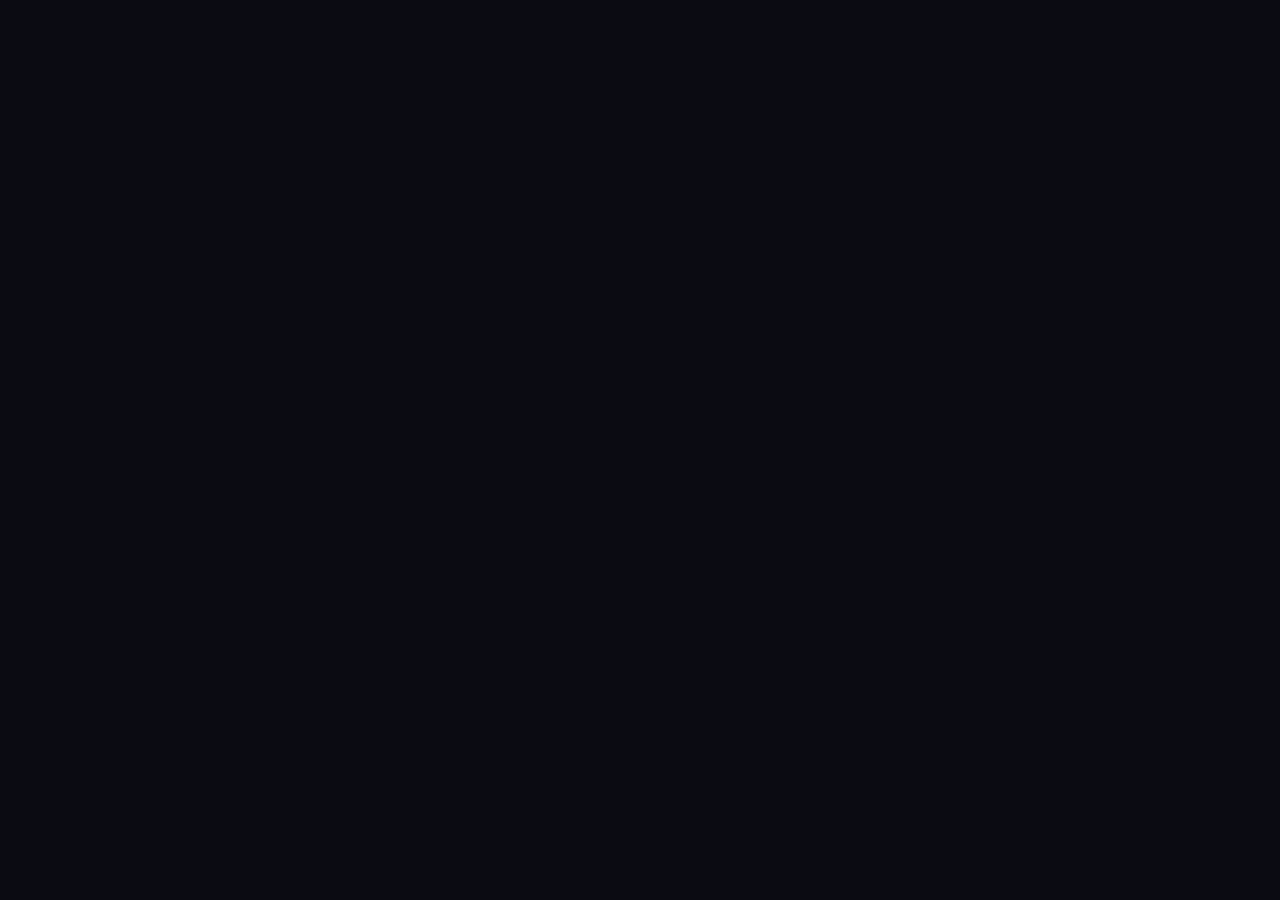
==== odin/web/index.html @ 6ea65ce9 "Phase 1: scaffold Odin/wasm port with text-grid canvas page Co-Authored-By: Claude Sonnet 5.5 <norep" ====
<!doctype html>
<html lang="en">
<head>
<meta charset="utf-8">
<meta name="viewport" content="width=device-width, initial-scale=1, user-scalable=no">
<title>Gwen's Peregrination II</title>
<style>
  html, body { margin: 0; height: 100%; background: #0b0b12; overflow: hidden; }
  body { display: flex; align-items: center; justify-content: center; }
  canvas {
    width: min(100vw, calc(100vh * 53 / 40));
    aspect-ratio: 53 / 40;
    image-rendering: pixelated;
    touch-action: none;
    outline: none;
  }
</style>
</head>
<body>
<canvas id="screen" tabindex="0"></canvas>
<script src="odin.js"></script>
<script>
(function () {
  "use strict";
  const COLS = 53, ROWS = 30, CW = 6, CH = 8;
  const BACKGROUND = "#0b0b12";
  // Index = ink in game's Ink enum. 0 matches the sheet's own beige.
  const PALETTE = ["#acac91", "#ffffff", "#ffd75f", "#5fd75f", "#ff5f5f", "#808080", "#5fd7d7", "#d75fd7"];

  const canvas = document.getElementById("screen");
  canvas.width = COLS * CW;
  canvas.height = ROWS * CH;
  const ctx = canvas.getContext("2d");
  ctx.imageSmoothingEnabled = false;

  const memory = new odin.WasmMemoryInterface();
  let sheets = null; // one tinted copy of the font sheet per palette entry, plus the background tint

  function tint(img, color) {
    const c = document.createElement("canvas");
    c.width = img.width; c.height = img.height;
    const x = c.getContext("2d");
    x.drawImage(img, 0, 0);
    x.globalCompositeOperation = "source-in";
    x.fillStyle = color;
    x.fillRect(0, 0, c.width, c.height);
    return c;
  }

  function present(ptr, cols, rows) {
    if (!sheets) return;
    const cells = new Uint8Array(memory.memory.buffer, ptr, cols * rows * 2);
    ctx.fillStyle = BACKGROUND;
    ctx.fillRect(0, 0, canvas.width, canvas.height);
    for (let r = 0; r < rows; r++) {
      for (let c = 0; c < cols; c++) {
        const i = (r * cols + c) * 2;
        const ch = cells[i], attr = cells[i + 1];
        const ink = attr & 15;
        const dx = c * CW, dy = r * CH;
        let sheet = sheets[ink] || sheets[0];
        if (attr & 0x80) {
          ctx.fillStyle = PALETTE[ink] || PALETTE[0];
          ctx.fillRect(dx, dy, CW, CH);
          sheet = sheets[PALETTE.length];
        }
        if (ch !== 0 && ch !== 32) {
          ctx.drawImage(sheet, (ch % 16) * CW, Math.floor(ch / 16) * CH, CW, CH, dx, dy, CW, CH);
        }
      }
    }
  }

  const imports = {
    env: {
      present: present,
      now_ms: () => Date.now(),
    },
  };

  const KEYS = { ArrowUp: 1, ArrowDown: 2, ArrowLeft: 3, ArrowRight: 4, Enter: 5, Escape: 6, Backspace: 7 };
  // Read the logical key first (remote desktops send odd codes), see vault Gotchas.
  window.addEventListener("keydown", (e) => {
    if (!memory.exports || !memory.exports.on_key) return;
    let k = 0;
    if (KEYS[e.key] !== undefined) k = KEYS[e.key];
    else if (e.key.length === 1) k = e.key.charCodeAt(0);
    if (k) {
      e.preventDefault();
      memory.exports.on_key(k);
    }
  });

  const img = new Image();
  img.onload = () => {
    sheets = PALETTE.map((p) => tint(img, p));
    sheets.push(tint(img, BACKGROUND));
    odin.runWasm("game.wasm", null, imports, memory);
  };
  img.src = "dbyte_1x.png";
  canvas.focus();
})();
</script>
</body>
</html>
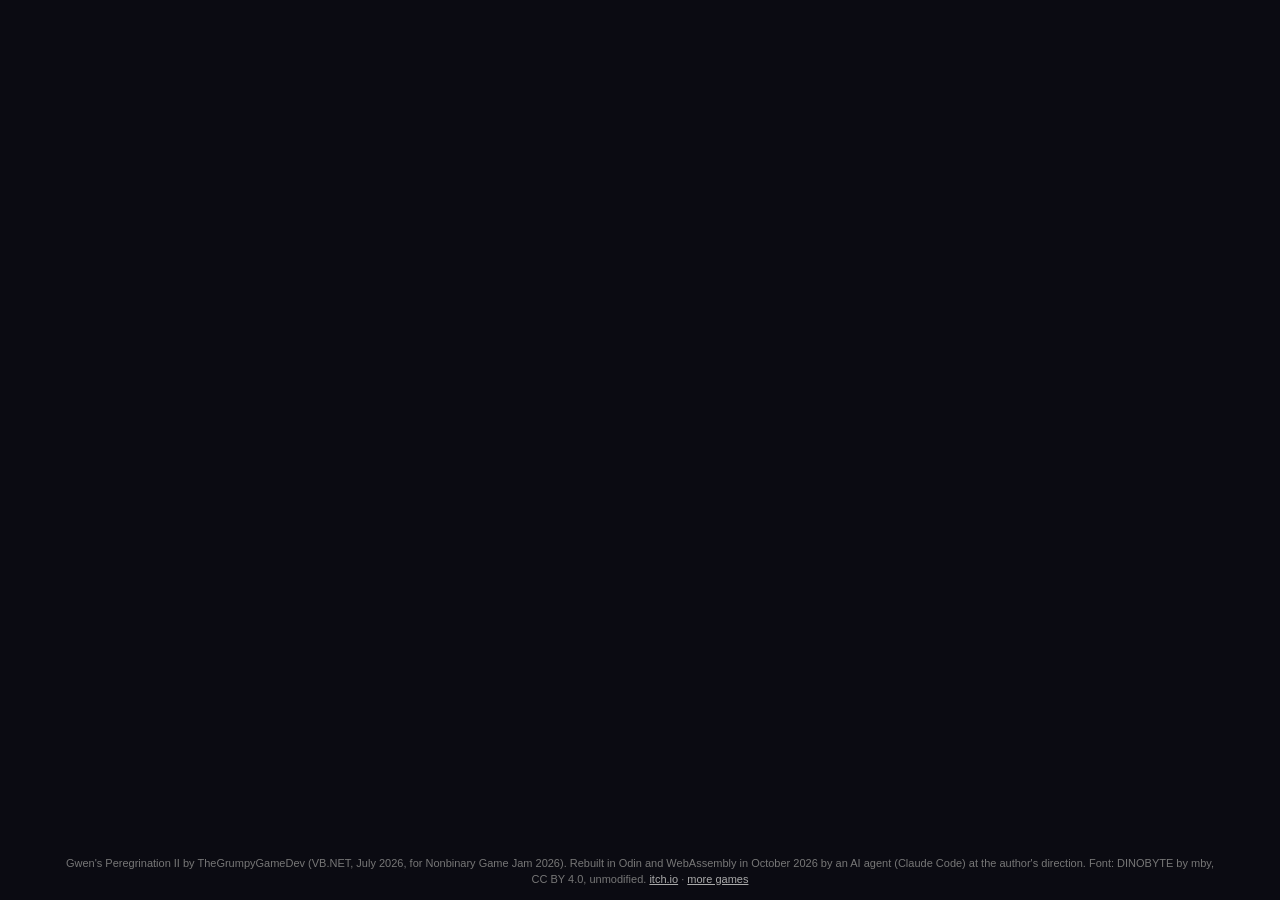
==== commit 0b071b80: "Release standard layout, footer back links, feedback wiring, portrait first-draw fix - tools/build.s" ====
--- a/odin/web/index.html
+++ b/odin/web/index.html
@@ -5,35 +5,88 @@
 <meta name="viewport" content="width=device-width, initial-scale=1, user-scalable=no">
 <title>Gwen's Peregrination II</title>
 <style>
-  html, body { margin: 0; height: 100%; background: #0b0b12; overflow: hidden; }
-  body { display: flex; align-items: center; justify-content: center; }
+  html, body { margin: 0; height: 100%; background: #0b0b12; color: #777; overflow: hidden; font: 11px/1.4 sans-serif; }
+  body { display: flex; flex-direction: column; align-items: center; justify-content: center; }
   canvas {
-    width: min(100vw, calc(100vh * 53 / 40));
-    aspect-ratio: 53 / 40;
+    --cols: 53;
+    --rows: 30;
+    flex: 0 0 auto;
+    width: min(100vw, calc((100vh - var(--footer, 5em)) * var(--cols) * 6 / (var(--rows) * 8)));
+    aspect-ratio: calc(var(--cols) * 6) / calc(var(--rows) * 8);
     image-rendering: pixelated;
     touch-action: none;
     outline: none;
   }
+  footer { flex: 0 0 auto; margin: 4px 16px 6px; text-align: center; max-width: 90vw; }
+  footer a { color: #aaa; }
 </style>
 </head>
 <body>
 <canvas id="screen" tabindex="0"></canvas>
+<footer id="footer">
+  Gwen's Peregrination II by TheGrumpyGameDev (VB.NET, July 2026, for Nonbinary Game Jam 2026). Rebuilt in Odin and WebAssembly in October 2026 by an AI agent (Claude Code) at the author's direction.
+  Font: DINOBYTE by mby, CC BY 4.0, unmodified.<span class="ll-only" hidden> Feedback by LootLocker.</span>
+  <span class="ll-only" hidden><a href="#" id="feedback-link">Send feedback</a> · </span><a href="https://thegrumpygamedev.itch.io/">itch.io</a> · <a href="https://playdeezgames.github.io/oeuvre-of-splorr/">more games</a>
+</footer>
+<input id="keys" type="text" autocomplete="off" autocapitalize="off" spellcheck="false"
+       style="position:fixed;left:0;top:0;width:1px;height:1px;opacity:0;border:0;padding:0">
 <script src="odin.js"></script>
+<script src="lootlocker.js"></script>
+<script>
+// Feedback (the shared SPLORR!! LootLocker shim's form, splorr/Tech/LootLocker.md in the vault): reports go
+// to the LootLocker console under Feedback, Game. The link stays hidden until LL_KEY is filled in.
+// Letters choose menu items here, so there is no feedback key: the footer link only.
+// TODO before shipping with feedback: the LootLocker game's API domain and public Game API key (not a
+// secret), with Guest Login on, the CORS Allowlist (https://playdeezgames.github.io,
+// https://html-classic.itch.zone, http://localhost:8000) and Game feedback categories (Bug, Idea, Other).
+const LL_DOMAIN = "";
+const LL_KEY = "";
+const feedback = LL_KEY ? LootLocker({
+  domain: LL_DOMAIN,
+  key: LL_KEY,
+  version: "1.1.0",
+  idKey: "gwen2:ll-player",
+}).feedbackDialog({ game: "Gwen's Peregrination II" }) : null;
+if (feedback) {
+  document.querySelectorAll(".ll-only").forEach((el) => { el.hidden = false; });
+  document.getElementById("feedback-link").addEventListener("click", (e) => { e.preventDefault(); feedback.open(); });
+}
+</script>
 <script>
 (function () {
   "use strict";
-  const COLS = 53, ROWS = 30, CW = 6, CH = 8;
+  const LAYOUTS = { landscape: { cols: 53, rows: 30 }, portrait: { cols: 36, rows: 54 } };
+  const STRIDE = 53; // the grid is stored at its maximum width
+  const CW = 6, CH = 8;
+  let COLS = LAYOUTS.landscape.cols, ROWS = LAYOUTS.landscape.rows;
   const BACKGROUND = "#0b0b12";
+  const SAVE_KEY = "gwen2:save";
   // Index = ink in game's Ink enum. 0 matches the sheet's own beige.
   const PALETTE = ["#acac91", "#ffffff", "#ffd75f", "#5fd75f", "#ff5f5f", "#808080", "#5fd7d7", "#d75fd7"];
 
   const canvas = document.getElementById("screen");
-  canvas.width = COLS * CW;
-  canvas.height = ROWS * CH;
   const ctx = canvas.getContext("2d");
-  ctx.imageSmoothingEnabled = false;
-
   const memory = new odin.WasmMemoryInterface();
+
+  // Wide windows get the 53 by 30 grid; tall ones (a phone held upright) get 36 by 54, so the
+  // same 6 by 8 glyphs are drawn about 1.5 times larger.
+  const footer = document.getElementById("footer");
+  function applyLayout(force) {
+    document.documentElement.style.setProperty("--footer", (footer.offsetHeight + 12) + "px");
+    const portrait = window.innerHeight - footer.offsetHeight > window.innerWidth * 1.1;
+    const l = portrait ? LAYOUTS.portrait : LAYOUTS.landscape;
+    if (!force && l.cols === COLS && l.rows === ROWS) return;
+    COLS = l.cols; ROWS = l.rows;
+    canvas.width = COLS * CW;
+    canvas.height = ROWS * CH;
+    ctx.imageSmoothingEnabled = false;
+    canvas.style.setProperty("--cols", COLS);
+    canvas.style.setProperty("--rows", ROWS);
+    if (memory.exports && memory.exports.set_layout) memory.exports.set_layout(portrait);
+  }
+  window.addEventListener("resize", () => applyLayout(false));
+  applyLayout(true);
+
   let sheets = null; // one tinted copy of the font sheet per palette entry, plus the background tint
 
   function tint(img, color) {
@@ -47,14 +100,18 @@
     return c;
   }
 
-  function present(ptr, cols, rows) {
+  function present(ptr, cols, rows, stride) {
     if (!sheets) return;
-    const cells = new Uint8Array(memory.memory.buffer, ptr, cols * rows * 2);
+    if (cols !== COLS || rows !== ROWS) { // the game is on another layout: tell it ours
+      applyLayout(true);
+      return;
+    }
+    const cells = new Uint8Array(memory.memory.buffer, ptr, stride * rows * 2);
     ctx.fillStyle = BACKGROUND;
     ctx.fillRect(0, 0, canvas.width, canvas.height);
     for (let r = 0; r < rows; r++) {
       for (let c = 0; c < cols; c++) {
-        const i = (r * cols + c) * 2;
+        const i = (r * stride + c) * 2;
         const ch = cells[i], attr = cells[i + 1];
         const ink = attr & 15;
         const dx = c * CW, dy = r * CH;
@@ -75,21 +132,69 @@
     env: {
       present: present,
       now_ms: () => Date.now(),
+      storage_get: (ptr, cap) => {
+        try {
+          const v = localStorage.getItem(SAVE_KEY);
+          if (v === null) return -1;
+          const bytes = new TextEncoder().encode(v);
+          if (bytes.length > cap) return -1;
+          new Uint8Array(memory.memory.buffer, ptr, bytes.length).set(bytes);
+          return bytes.length;
+        } catch (e) { return -1; }
+      },
+      storage_set: (ptr, len) => {
+        try {
+          localStorage.setItem(SAVE_KEY, new TextDecoder().decode(new Uint8Array(memory.memory.buffer, ptr, len)));
+        } catch (e) { /* private window or full: play on without saving */ }
+      },
+      storage_remove: () => {
+        try { localStorage.removeItem(SAVE_KEY); } catch (e) {}
+      },
+      open_url: (ptr, len) => {
+        const url = new TextDecoder().decode(new Uint8Array(memory.memory.buffer, ptr, len));
+        window.open(url, "_blank", "noopener");
+      },
     },
   };
 
-  const KEYS = { ArrowUp: 1, ArrowDown: 2, ArrowLeft: 3, ArrowRight: 4, Enter: 5, Escape: 6, Backspace: 7 };
+  const KEYS = { ArrowUp: 1, ArrowDown: 2, ArrowLeft: 3, ArrowRight: 4, Enter: 5, Escape: 6, Backspace: 7, PageUp: 8, PageDown: 9 };
+  const field = document.getElementById("keys");
+  const send = (k) => { if (memory.exports && memory.exports.on_key) memory.exports.on_key(k); };
+
   // Read the logical key first (remote desktops send odd codes), see vault Gotchas.
   window.addEventListener("keydown", (e) => {
-    if (!memory.exports || !memory.exports.on_key) return;
+    if (e.ctrlKey || e.metaKey || e.altKey) return;
+    if (feedback && feedback.isOpen) return;
     let k = 0;
     if (KEYS[e.key] !== undefined) k = KEYS[e.key];
     else if (e.key.length === 1) k = e.key.charCodeAt(0);
+    else if (e.target === field) return; // soft keyboards: handled by the input event
     if (k) {
+      if (e.target === field && k >= 32) return; // printable text arrives via the input event
       e.preventDefault();
-      memory.exports.on_key(k);
+      send(k);
     }
   });
+  // Soft keyboards report text through input events, not usable keydowns.
+  field.addEventListener("input", () => {
+    for (const ch of field.value) send(ch.charCodeAt(0));
+    field.value = "";
+  });
+
+  function wantsText() {
+    return memory.exports && memory.exports.wants_text && memory.exports.wants_text();
+  }
+  canvas.addEventListener("pointerdown", (e) => {
+    const r = canvas.getBoundingClientRect();
+    const col = Math.floor(((e.clientX - r.left) / r.width) * COLS);
+    const row = Math.floor(((e.clientY - r.top) / r.height) * ROWS);
+    if (memory.exports && memory.exports.on_tap) memory.exports.on_tap(col, row);
+    if (wantsText()) field.focus(); else field.blur();
+  });
+  canvas.addEventListener("wheel", (e) => {
+    e.preventDefault();
+    send(e.deltaY < 0 ? 8 : 9);
+  }, { passive: false });
 
   const img = new Image();
   img.onload = () => {
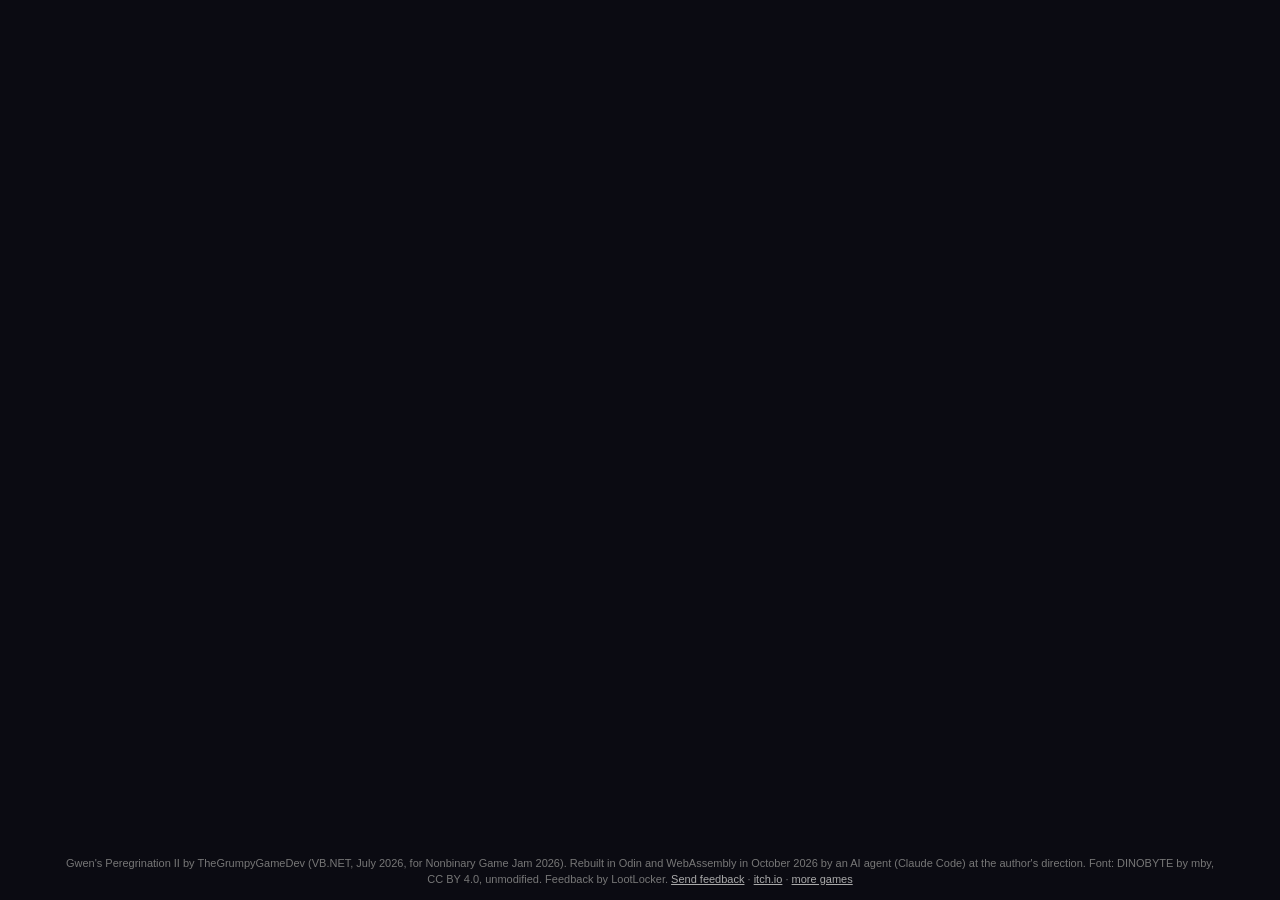
==== commit b81e029e: "Feedback through LootLocker: key set, Send feedback link live LootLocker game "Gwen's Peregrination " ====
--- a/odin/web/index.html
+++ b/odin/web/index.html
@@ -34,13 +34,13 @@
 <script src="lootlocker.js"></script>
 <script>
 // Feedback (the shared SPLORR!! LootLocker shim's form, splorr/Tech/LootLocker.md in the vault): reports go
-// to the LootLocker console under Feedback, Game. The link stays hidden until LL_KEY is filled in.
+// to the LootLocker console under Feedback, Game. The link stays hidden if LL_KEY is empty.
 // Letters choose menu items here, so there is no feedback key: the footer link only.
-// TODO before shipping with feedback: the LootLocker game's API domain and public Game API key (not a
-// secret), with Guest Login on, the CORS Allowlist (https://playdeezgames.github.io,
-// https://html-classic.itch.zone, http://localhost:8000) and Game feedback categories (Bug, Idea, Other).
-const LL_DOMAIN = "";
-const LL_KEY = "";
+// LootLocker game "Gwen's Peregrination II" (console id 108577, created November 8, 2026): Guest Login on,
+// CORS Allowlist (https://playdeezgames.github.io,
+// https://html-classic.itch.zone, http://localhost:8000), Game feedback categories Bug, Idea, Other.
+const LL_DOMAIN = "https://5jmgo21o.api.lootlocker.com";
+const LL_KEY = "dev_56fc96a93bf6474db173e4084aa82080"; // the public client key (Settings, API Keys, Game API), not a secret
 const feedback = LL_KEY ? LootLocker({
   domain: LL_DOMAIN,
   key: LL_KEY,
